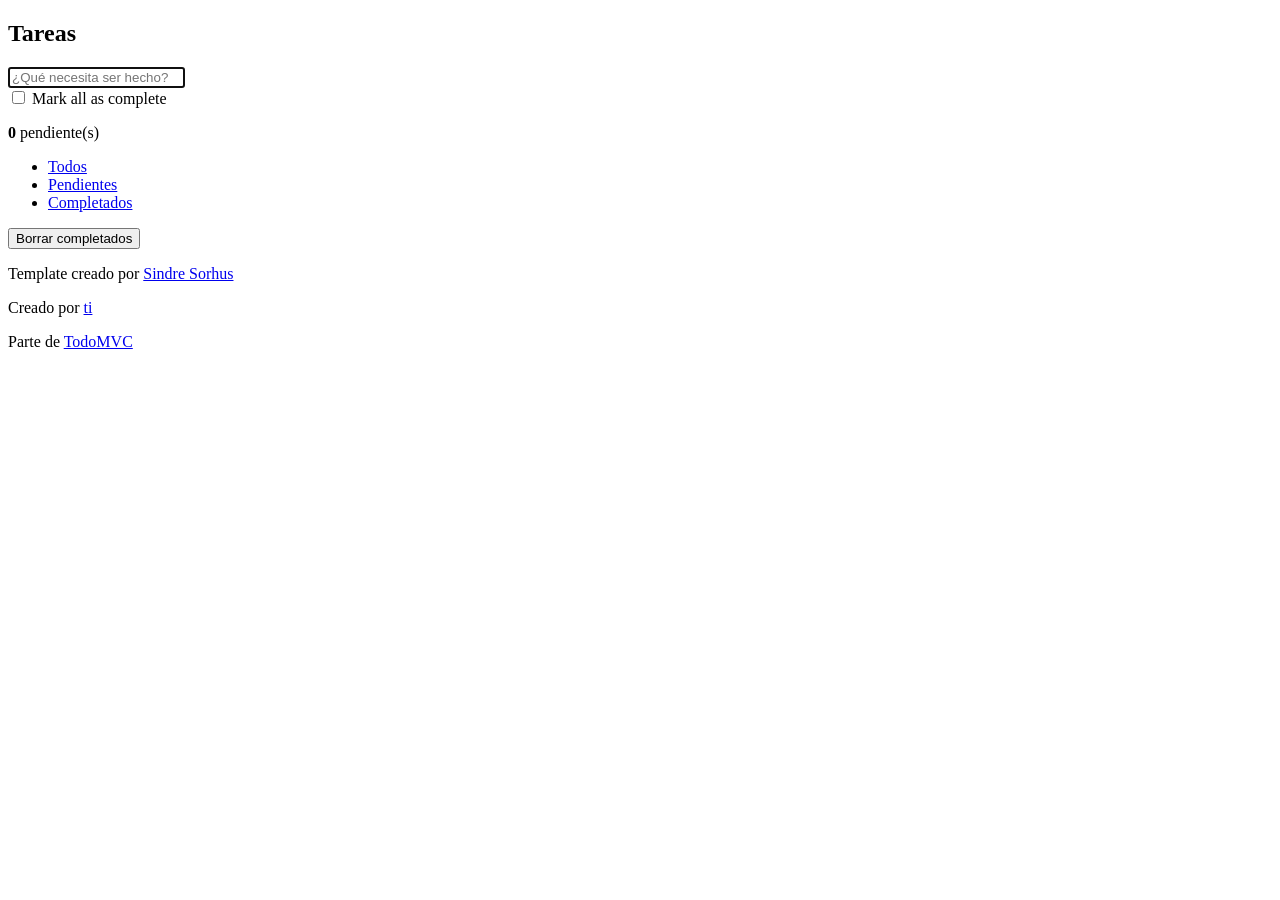
==== src/index.html @ 3406d0db "commit inicial" ====
<!doctype html>
<html lang="en">
	<head>
		<meta charset="utf-8">
		<meta name="viewport" content="width=device-width, initial-scale=1">
		<title>Template • TodoMVC</title>
	</head>
	<body>
		<section class="todoapp">
			<header class="header">
				<h1>Tareas</h1>
				<input class="new-todo" placeholder="¿Qué necesita ser hecho?" autofocus>
			</header>
			<!-- This section should be hidden by default and shown when there are todos -->
			<section class="main">
				<input id="toggle-all" class="toggle-all" type="checkbox">
				<label for="toggle-all">Mark all as complete</label>
				<ul class="todo-list">
					<!-- These are here just to show the structure of the list items -->
					<!-- List items should get the class `editing` when editing and `completed` when marked as completed -->
					<!-- <li class="completed" data-id="abc">
						<div class="view">
							<input class="toggle" type="checkbox" checked>
							<label>Probar JavaScript</label>
							<button class="destroy"></button>
						</div>
						<input class="edit" value="Create a TodoMVC template">
					</li>
					<li>
						<div class="view">
							<input class="toggle" type="checkbox">
							<label>Comprar un unicornio</label>
							<button class="destroy"></button>
						</div>
						<input class="edit" value="Rule the web">
					</li> -->
				</ul>
			</section>
			<!-- This footer should hidden by default and shown when there are todos -->
			<footer class="footer">
				<!-- This should be `0 items left` by default -->
				<span class="todo-count"><strong>0</strong> pendiente(s)</span>
				<!-- Remove this if you don't implement routing -->
				<ul class="filters">
					<li>
						<a class="selected filtro" id="btn_todos" href="#/">Todos</a>
					</li>
					<li>
						<a class="filtro" id="btn_pendientes" href="#/active">Pendientes</a>
					</li>
					<li>
						<a class="filtro" id="btn_completados" href="#/completed">Completados</a>
					</li>
				</ul>
				<!-- Hidden if no completed items are left ↓ -->
				<button class="clear-completed">Borrar completados</button>
			</footer>
		</section>
		<footer class="info">

			<p>Template creado por <a href="http://sindresorhus.com">Sindre Sorhus</a></p>
			<!-- Change this out with your name and url ↓ -->
			<p>Creado por <a href="http://todomvc.com">ti</a></p>
			<p>Parte de <a href="http://todomvc.com">TodoMVC</a></p>
		</footer>
        
        
	</body>
</html>
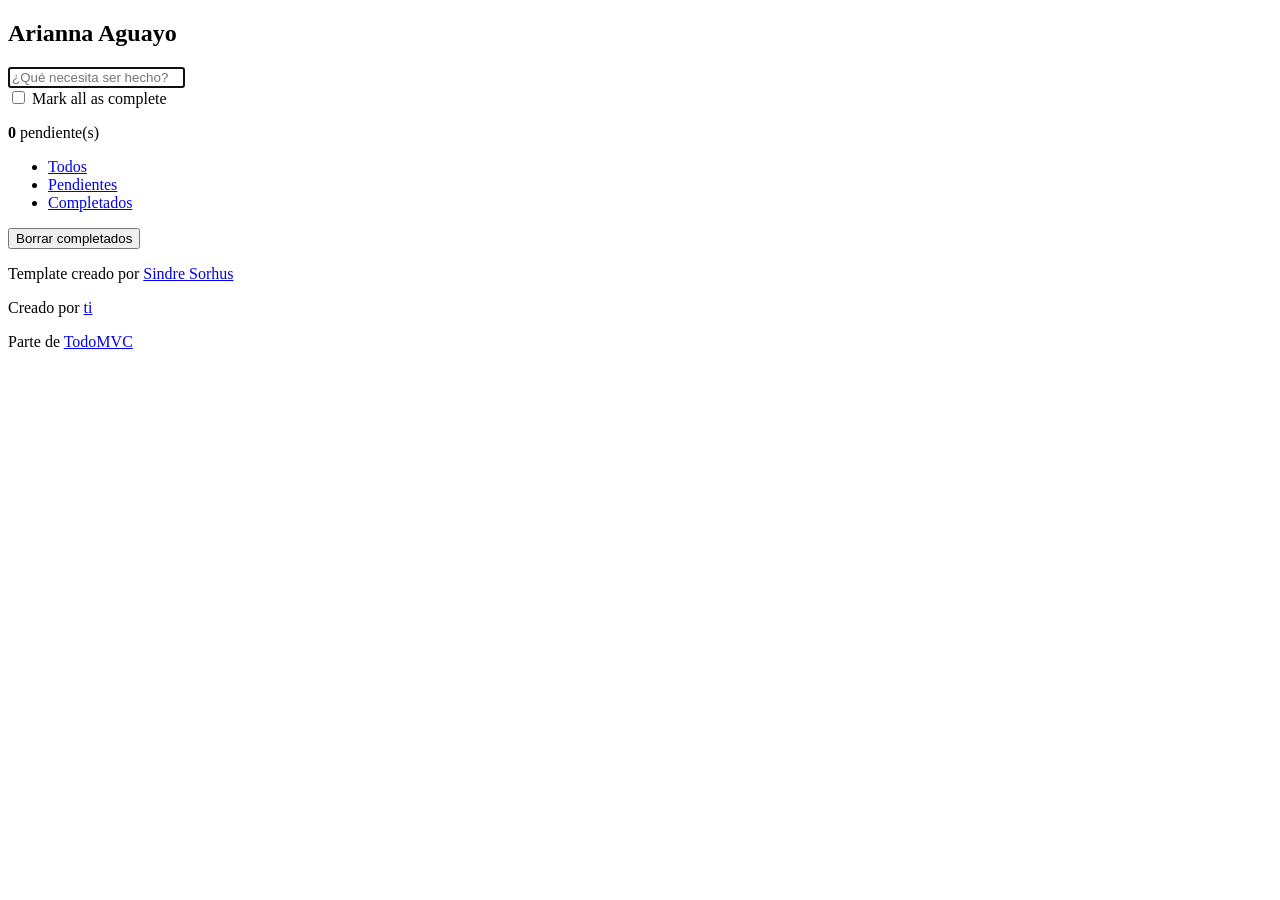
==== commit 142087e1: "modificacion del titulo" ====
--- a/src/index.html
+++ b/src/index.html
@@ -1,24 +1,26 @@
 <!doctype html>
 <html lang="en">
-	<head>
-		<meta charset="utf-8">
-		<meta name="viewport" content="width=device-width, initial-scale=1">
-		<title>Template • TodoMVC</title>
-	</head>
-	<body>
-		<section class="todoapp">
-			<header class="header">
-				<h1>Tareas</h1>
-				<input class="new-todo" placeholder="¿Qué necesita ser hecho?" autofocus>
-			</header>
-			<!-- This section should be hidden by default and shown when there are todos -->
-			<section class="main">
-				<input id="toggle-all" class="toggle-all" type="checkbox">
-				<label for="toggle-all">Mark all as complete</label>
-				<ul class="todo-list">
-					<!-- These are here just to show the structure of the list items -->
-					<!-- List items should get the class `editing` when editing and `completed` when marked as completed -->
-					<!-- <li class="completed" data-id="abc">
+
+<head>
+	<meta charset="utf-8">
+	<meta name="viewport" content="width=device-width, initial-scale=1">
+	<title>Template • TodoMVC</title>
+</head>
+
+<body>
+	<section class="todoapp">
+		<header class="header">
+			<h1>Arianna Aguayo</h1>
+			<input class="new-todo" placeholder="¿Qué necesita ser hecho?" autofocus>
+		</header>
+		<!-- This section should be hidden by default and shown when there are todos -->
+		<section class="main">
+			<input id="toggle-all" class="toggle-all" type="checkbox">
+			<label for="toggle-all">Mark all as complete</label>
+			<ul class="todo-list">
+				<!-- These are here just to show the structure of the list items -->
+				<!-- List items should get the class `editing` when editing and `completed` when marked as completed -->
+				<!-- <li class="completed" data-id="abc">
 						<div class="view">
 							<input class="toggle" type="checkbox" checked>
 							<label>Probar JavaScript</label>
@@ -34,36 +36,37 @@
 						</div>
 						<input class="edit" value="Rule the web">
 					</li> -->
-				</ul>
-			</section>
-			<!-- This footer should hidden by default and shown when there are todos -->
-			<footer class="footer">
-				<!-- This should be `0 items left` by default -->
-				<span class="todo-count"><strong>0</strong> pendiente(s)</span>
-				<!-- Remove this if you don't implement routing -->
-				<ul class="filters">
-					<li>
-						<a class="selected filtro" id="btn_todos" href="#/">Todos</a>
-					</li>
-					<li>
-						<a class="filtro" id="btn_pendientes" href="#/active">Pendientes</a>
-					</li>
-					<li>
-						<a class="filtro" id="btn_completados" href="#/completed">Completados</a>
-					</li>
-				</ul>
-				<!-- Hidden if no completed items are left ↓ -->
-				<button class="clear-completed">Borrar completados</button>
-			</footer>
+			</ul>
 		</section>
-		<footer class="info">
+		<!-- This footer should hidden by default and shown when there are todos -->
+		<footer class="footer">
+			<!-- This should be `0 items left` by default -->
+			<span class="todo-count"><strong>0</strong> pendiente(s)</span>
+			<!-- Remove this if you don't implement routing -->
+			<ul class="filters">
+				<li>
+					<a class="selected filtro" id="btn_todos" href="#/">Todos</a>
+				</li>
+				<li>
+					<a class="filtro" id="btn_pendientes" href="#/active">Pendientes</a>
+				</li>
+				<li>
+					<a class="filtro" id="btn_completados" href="#/completed">Completados</a>
+				</li>
+			</ul>
+			<!-- Hidden if no completed items are left ↓ -->
+			<button class="clear-completed">Borrar completados</button>
+		</footer>
+	</section>
+	<footer class="info">
 
-			<p>Template creado por <a href="http://sindresorhus.com">Sindre Sorhus</a></p>
-			<!-- Change this out with your name and url ↓ -->
-			<p>Creado por <a href="http://todomvc.com">ti</a></p>
-			<p>Parte de <a href="http://todomvc.com">TodoMVC</a></p>
-		</footer>
-        
-        
-	</body>
-</html>
+		<p>Template creado por <a href="http://sindresorhus.com">Sindre Sorhus</a></p>
+		<!-- Change this out with your name and url ↓ -->
+		<p>Creado por <a href="http://todomvc.com">ti</a></p>
+		<p>Parte de <a href="http://todomvc.com">TodoMVC</a></p>
+	</footer>
+
+
+</body>
+
+</html>
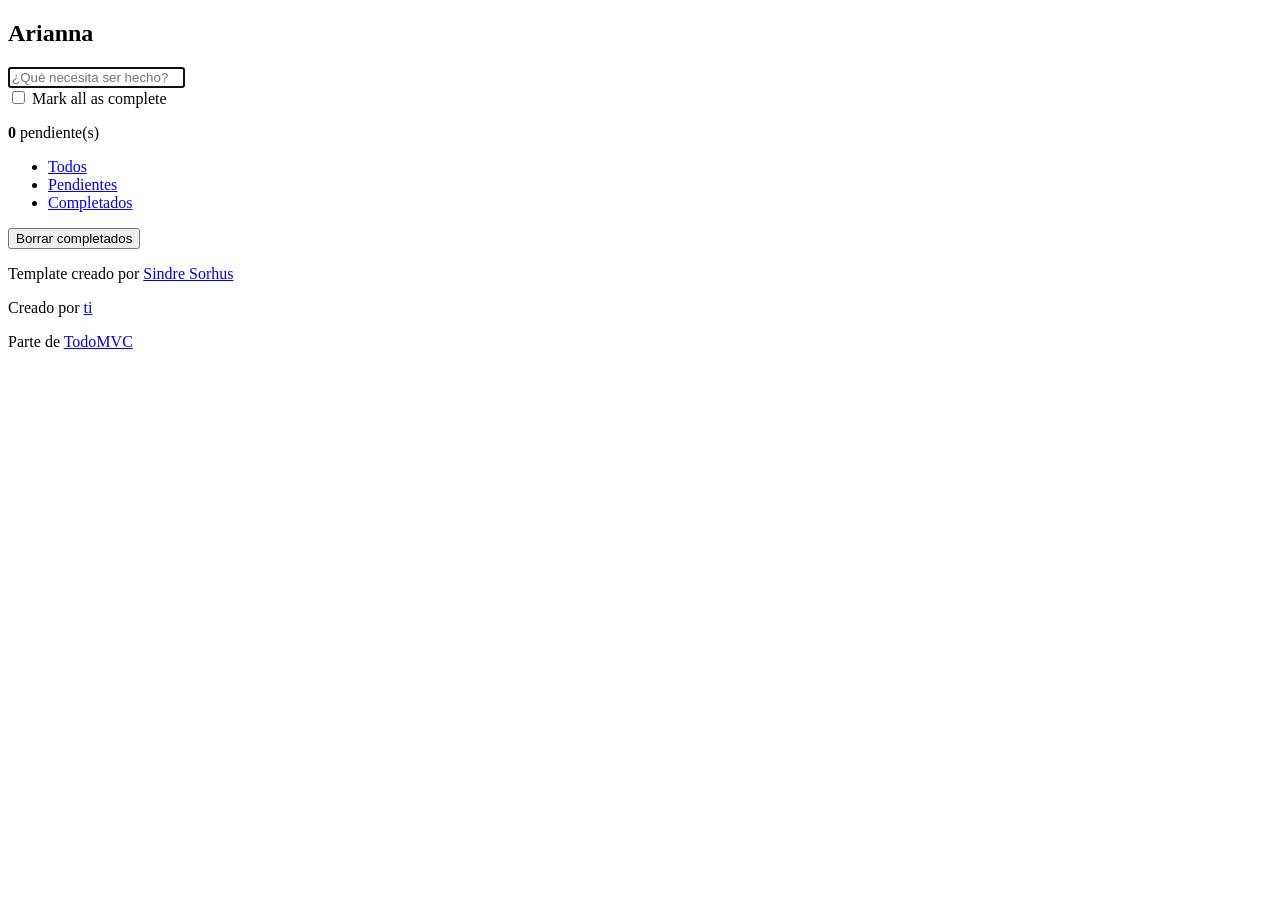
==== commit eda23135: "cambio de nombre al titulo" ====
--- a/src/index.html
+++ b/src/index.html
@@ -10,7 +10,7 @@
 <body>
 	<section class="todoapp">
 		<header class="header">
-			<h1>Arianna Aguayo</h1>
+			<h1>Arianna</h1>
 			<input class="new-todo" placeholder="¿Qué necesita ser hecho?" autofocus>
 		</header>
 		<!-- This section should be hidden by default and shown when there are todos -->
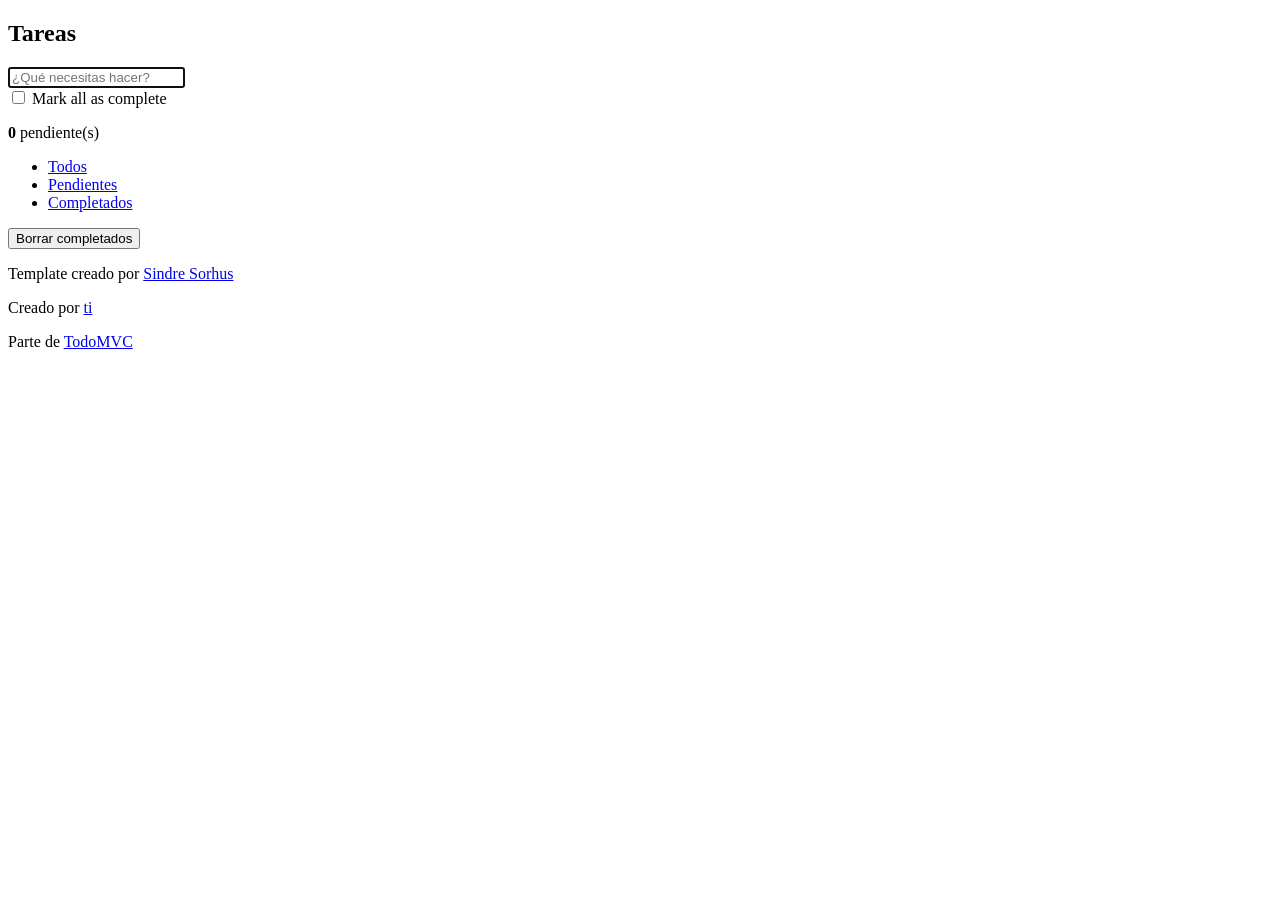
==== commit b4e2d9d5: "modificacion de los titulos y el icono" ====
--- a/src/index.html
+++ b/src/index.html
@@ -4,14 +4,15 @@
 <head>
 	<meta charset="utf-8">
 	<meta name="viewport" content="width=device-width, initial-scale=1">
-	<title>Template • TodoMVC</title>
+	<link rel="icon" type="image/x-icon" href="assets/img/hacker.png">
+	<title>Listados de Pendientes</title>
 </head>
 
 <body>
 	<section class="todoapp">
 		<header class="header">
-			<h1>Arianna</h1>
-			<input class="new-todo" placeholder="¿Qué necesita ser hecho?" autofocus>
+			<h1>Tareas</h1>
+			<input class="new-todo" placeholder="¿Qué necesitas hacer?" autofocus>
 		</header>
 		<!-- This section should be hidden by default and shown when there are todos -->
 		<section class="main">
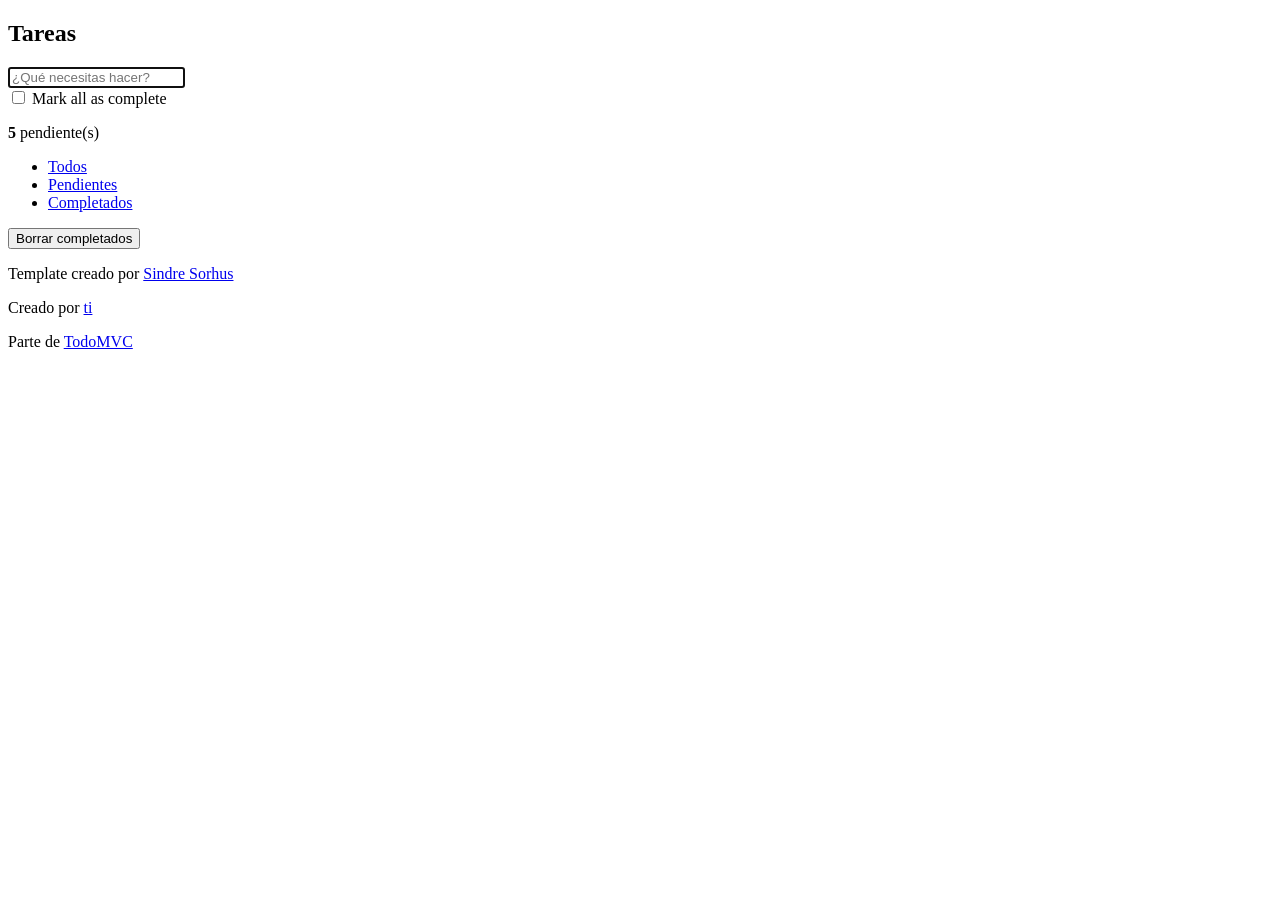
==== commit 08239182: "Update index.html" ====
--- a/src/index.html
+++ b/src/index.html
@@ -42,7 +42,7 @@
 		<!-- This footer should hidden by default and shown when there are todos -->
 		<footer class="footer">
 			<!-- This should be `0 items left` by default -->
-			<span class="todo-count"><strong>0</strong> pendiente(s)</span>
+			<span class="todo-count"><strong>5</strong> pendiente(s)</span>
 			<!-- Remove this if you don't implement routing -->
 			<ul class="filters">
 				<li>
@@ -70,4 +70,4 @@
 
 </body>
 
-</html>+</html>
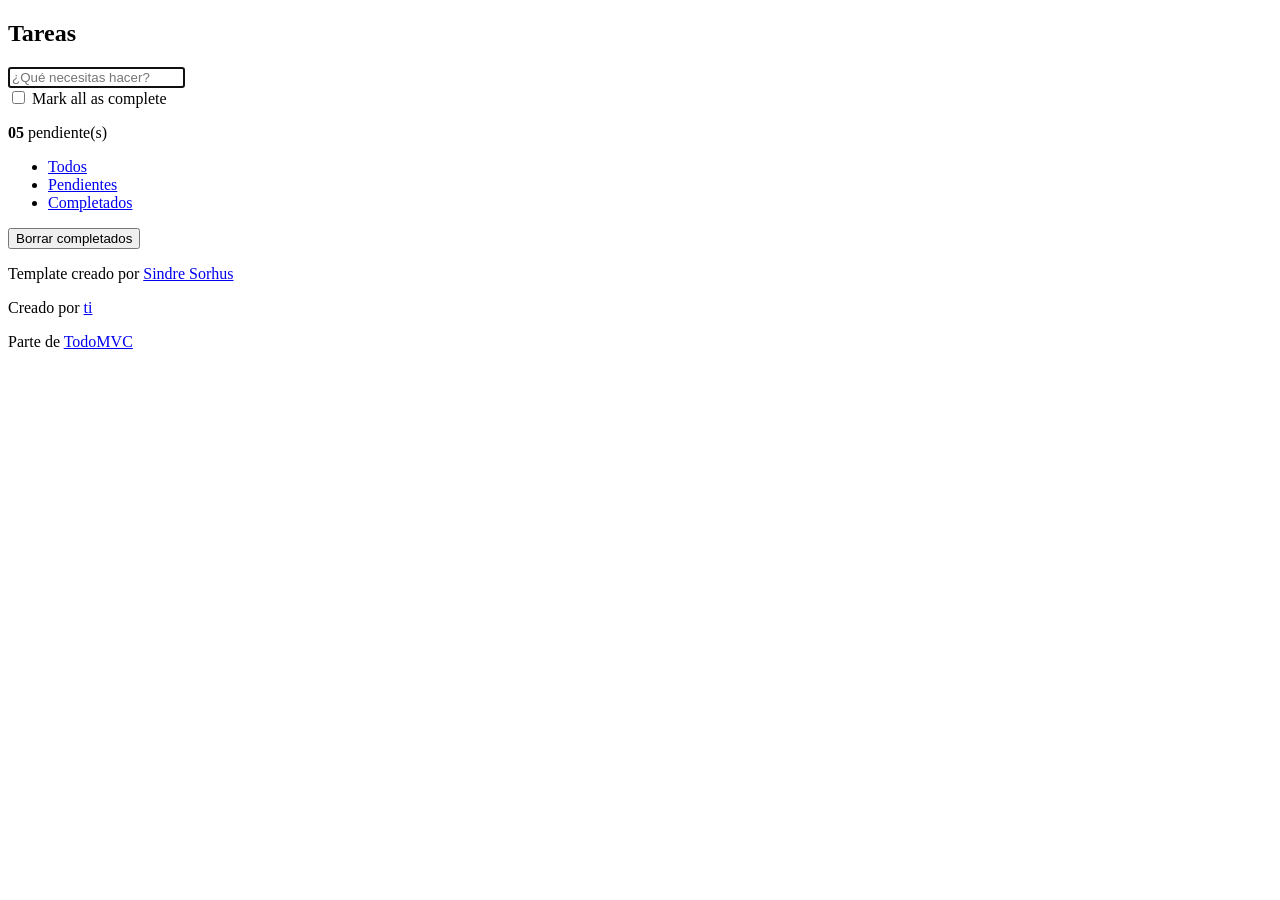
==== commit f6655ca6: "modificaciòn del titulo y el contador de tareas index.html" ====
--- a/src/index.html
+++ b/src/index.html
@@ -5,7 +5,7 @@
 	<meta charset="utf-8">
 	<meta name="viewport" content="width=device-width, initial-scale=1">
 	<link rel="icon" type="image/x-icon" href="assets/img/hacker.png">
-	<title>Listados de Pendientes</title>
+	<title>Listado de Pendientes</title>
 </head>
 
 <body>
@@ -42,7 +42,7 @@
 		<!-- This footer should hidden by default and shown when there are todos -->
 		<footer class="footer">
 			<!-- This should be `0 items left` by default -->
-			<span class="todo-count"><strong>5</strong> pendiente(s)</span>
+			<span class="todo-count"><strong>05</strong> pendiente(s)</span>
 			<!-- Remove this if you don't implement routing -->
 			<ul class="filters">
 				<li>
